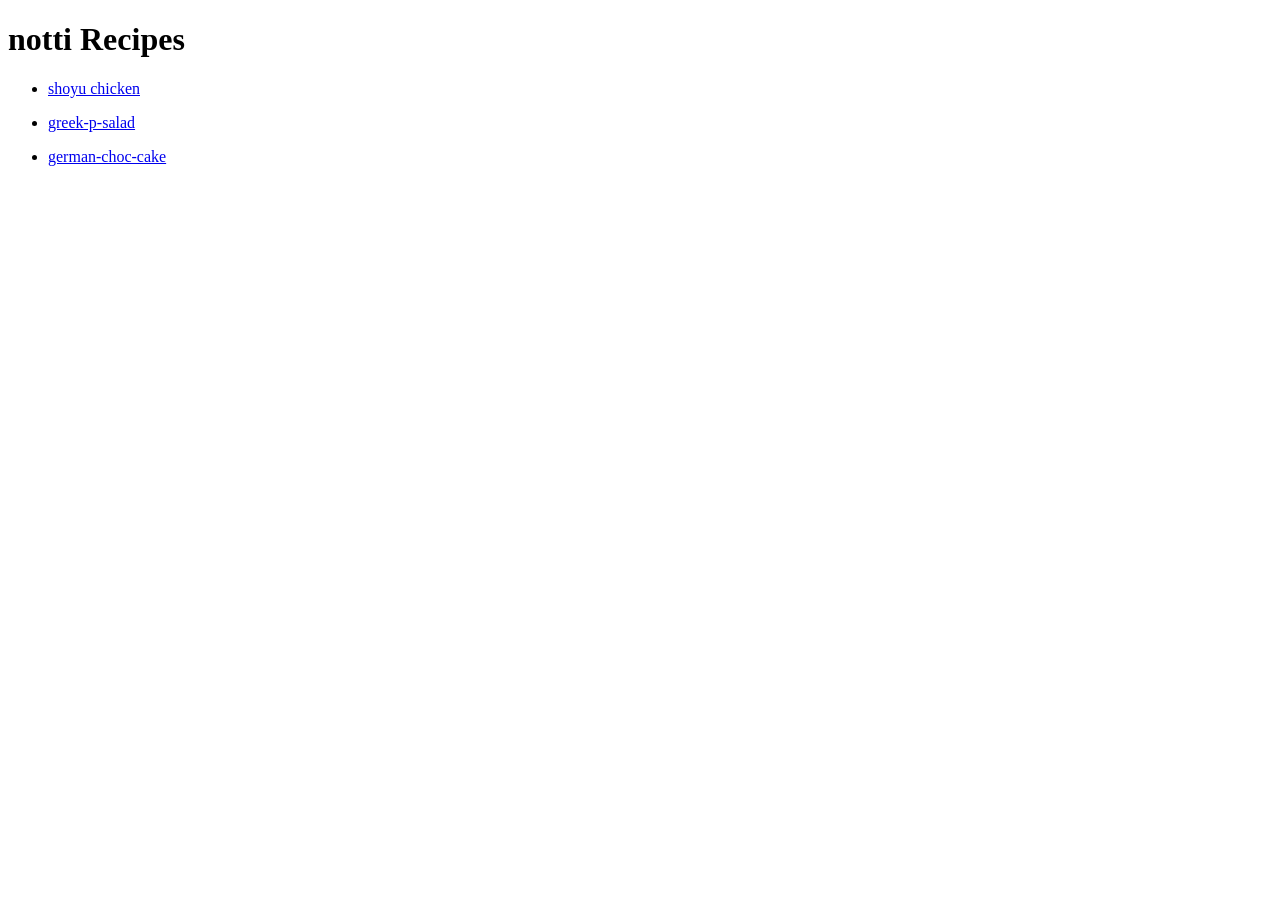
==== index.html @ dfead0da "an assignment from odin this is a simple recipe webpage to test my knowledge this far" ====
<!DOCTYPE html>
<html lang="en">
<head>
    <meta charset="UTF-8">
    <meta name="viewport" content="width=device-width, initial-scale=1.0">
    <title>homepage</title>
</head>
<body>
    <h1>notti Recipes</h1>
    <ul>
    <p><li><a href="recipes/shoyu-chicken.html">shoyu chicken</a>
    </li></p>
    <p><li><a href="recipes/greek-pasta-salad.html">greek-p-salad</a>
    </li></p>
    <p><li><a href="recipes/german-choc-cake.html">german-choc-cake</a></li></p>
    </ul>

    
</body>
</html>
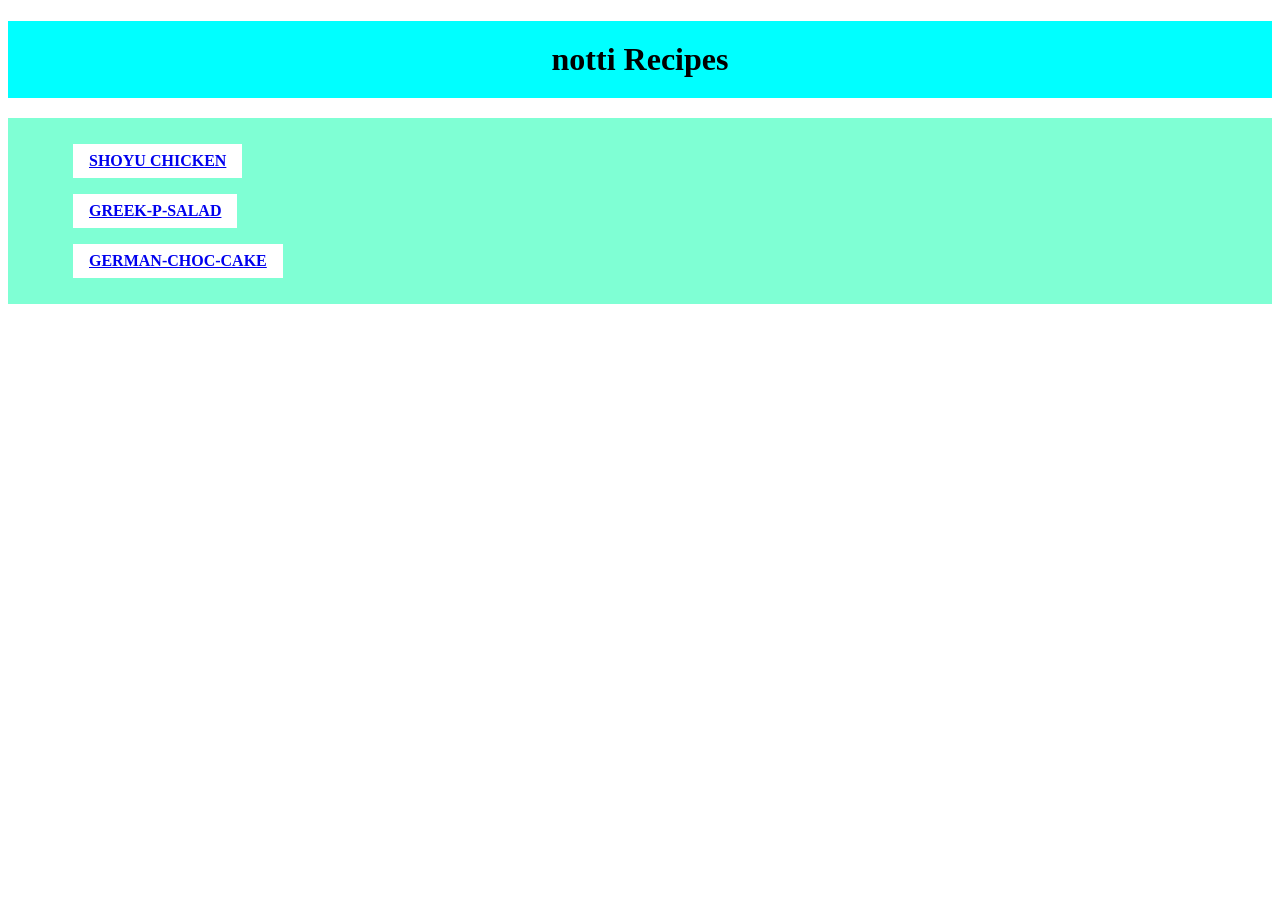
==== commit a5f6bb1e: "this is an update assignment in box model i was able to style my previous recipe assignment" ====
--- a/index.html
+++ b/index.html
@@ -4,16 +4,19 @@
     <meta charset="UTF-8">
     <meta name="viewport" content="width=device-width, initial-scale=1.0">
     <title>homepage</title>
+    <link rel="stylesheet" href="styles.css">
 </head>
-<body>
+<body class="starter-page">
     <h1>notti Recipes</h1>
+    <div class="start-one">
     <ul>
-    <p><li><a href="recipes/shoyu-chicken.html">shoyu chicken</a>
+    <p><li><a href="recipes/shoyu-chicken.html"><strong>SHOYU CHICKEN</strong></a>
     </li></p>
-    <p><li><a href="recipes/greek-pasta-salad.html">greek-p-salad</a>
+    <p><li><a href="recipes/greek-pasta-salad.html"><strong>GREEK-P-SALAD</strong></a>
     </li></p>
-    <p><li><a href="recipes/german-choc-cake.html">german-choc-cake</a></li></p>
+    <p><li><a href="recipes/german-choc-cake.html"><strong>GERMAN-CHOC-CAKE</strong></a></li></p>
     </ul>
+    </div>
 
     
 </body>
--- a/styles.css
+++ b/styles.css
@@ -0,0 +1,121 @@
+/* index.html part */
+body.starter-page{
+    font-family: 'Times New Roman', Times, serif;
+    display: block;
+}
+
+.starter-page h1 {
+    box-sizing: border-box;
+    margin-bottom: 20px;
+    padding: 20px;
+    background-color: aqua;
+    text-align: center;
+}
+.start-one{
+    display: block;
+    background-color: aquamarine;
+    padding: 10px 25px;
+
+}
+.starter-page li {
+    display: inline-block;
+    background-color: white;
+    padding: 8px 16px;
+}
+/* shoyu chicken page */
+body.shoyu-chicken{
+    font-family: 'Times New Roman', Times, serif;
+    margin-top: 20px;
+    margin-left: 20px;
+    display: block;
+    background-color: pink;
+}
+.shoyu-chicken .home{
+    display: inline-block;
+    background-color: rgb(91, 134, 63);
+    padding: 8px 16px;
+}
+.shoyu-chicken h1{
+    text-align: center;
+}
+.shoyu-chicken .img{
+    text-align: center;
+}
+.shoyu-chicken .inliner {
+    background-color: rgb(234, 201, 207);
+    padding: 2px 2px;
+}
+.shoyu-chicken .other-pages li:nth-child(1) {
+    display:block;
+    width: fit-content;
+      padding: 2px 8px;
+      margin-bottom: 5px;
+    background-color: bisque;
+}
+.shoyu-chicken .other-pages li:nth-child(2) {
+    display: block;
+    width: fit-content;
+     padding: 2px 8px;
+    background-color: chocolate;
+}
+body.greek-p {
+    font-family: 'Times New Roman', Times, serif;
+    margin-top: 20px;
+    margin-left: 20px;
+    display: block;
+    background-color: rgb(197, 255, 192);
+}
+.greek-p .home{
+    display: block;
+    background-color: rgb(226, 95, 29);
+    width: fit-content;
+    padding: 2px 8px;
+}
+.greek-p .starter {
+    text-align: center;
+}
+.greek-p .other-pages li:nth-child(1) {
+    display: block;
+    width: fit-content;
+    padding: 2px 8px;
+    margin-bottom: 5px;
+    background-color: rgb(207, 184, 150);
+}
+.greek-p .other-pages li:nth-child(2) {
+    display: block;
+    padding: 2px 8px;
+    background-color: chocolate;
+    width: fit-content;
+}
+body.german-choc {
+    font-family: 'Times New Roman', Times, serif;
+    margin-top: 20px;
+    margin-left: 20px;
+    display: block;
+    background-color: rgb(90, 188, 210);
+}
+.german-choc .home {
+    background-color: blueviolet;
+    width: fit-content;
+    padding: 2px 8px;
+}
+.german-choc .starter {
+    text-align: center;
+}
+
+.german-choc .other-pages li:nth-child(1) {
+    background-color: aquamarine;
+    width: fit-content;
+    padding: 2px 8px;
+    margin-bottom: 5px;
+}
+.german-choc .other-pages li:nth-child(2) {
+    background-color: rgb(30, 210, 120);
+    width: fit-content;
+    padding: 2px 8px;
+}
+.german-choc span {
+    display: inline;
+    background-color: chocolate;
+    padding: 2px 8px;
+}
